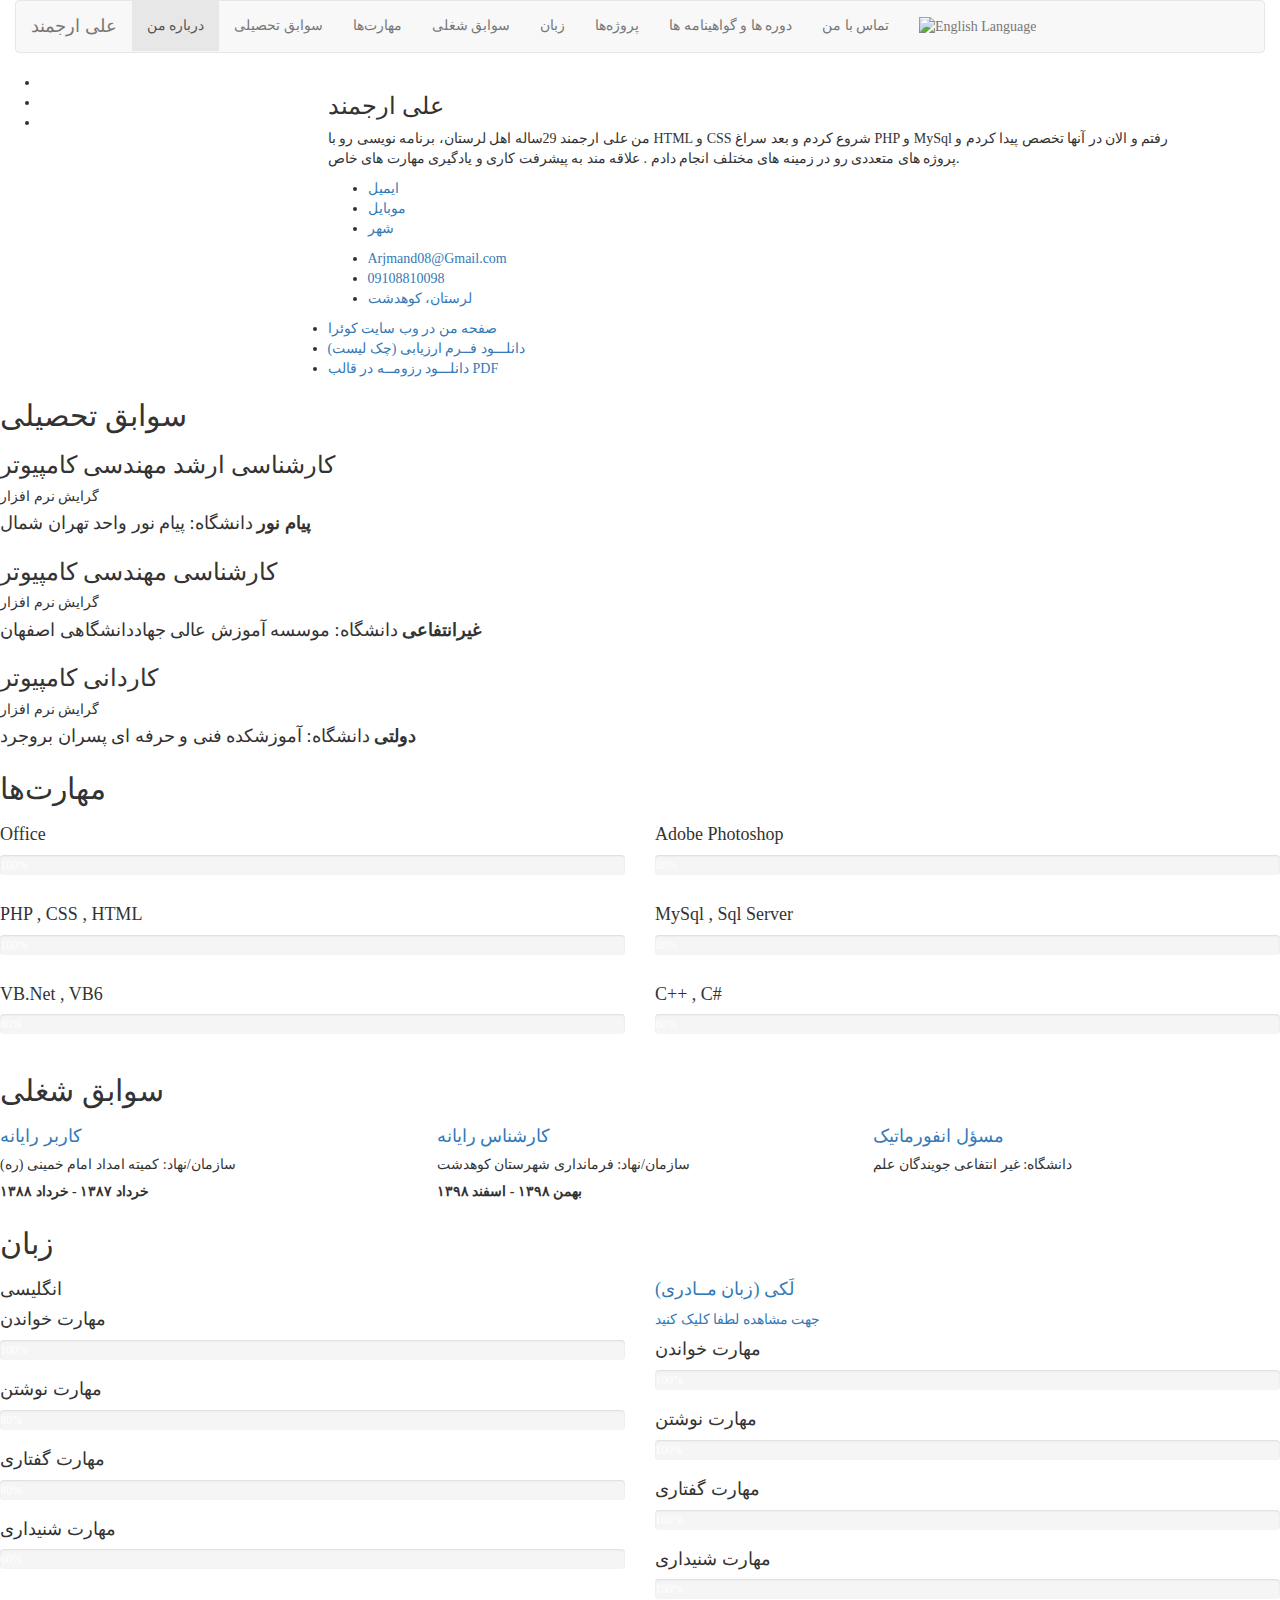
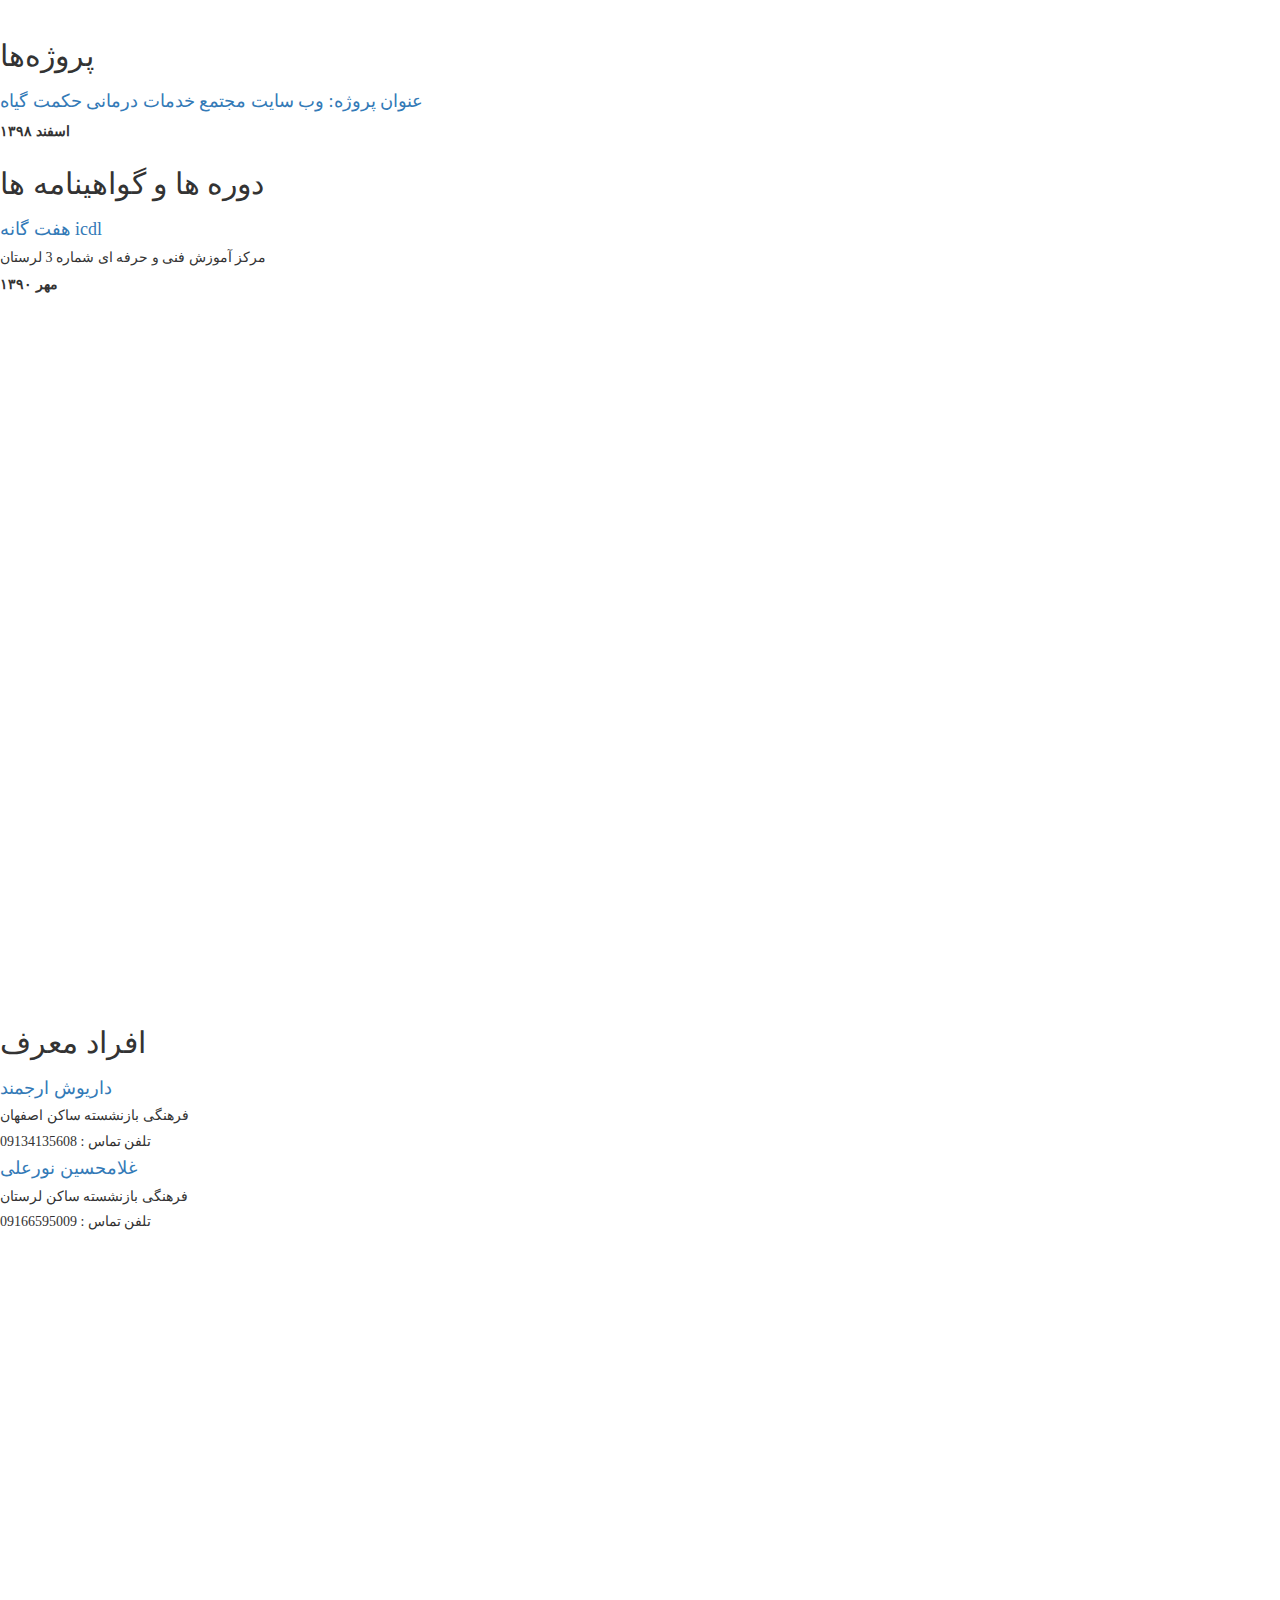
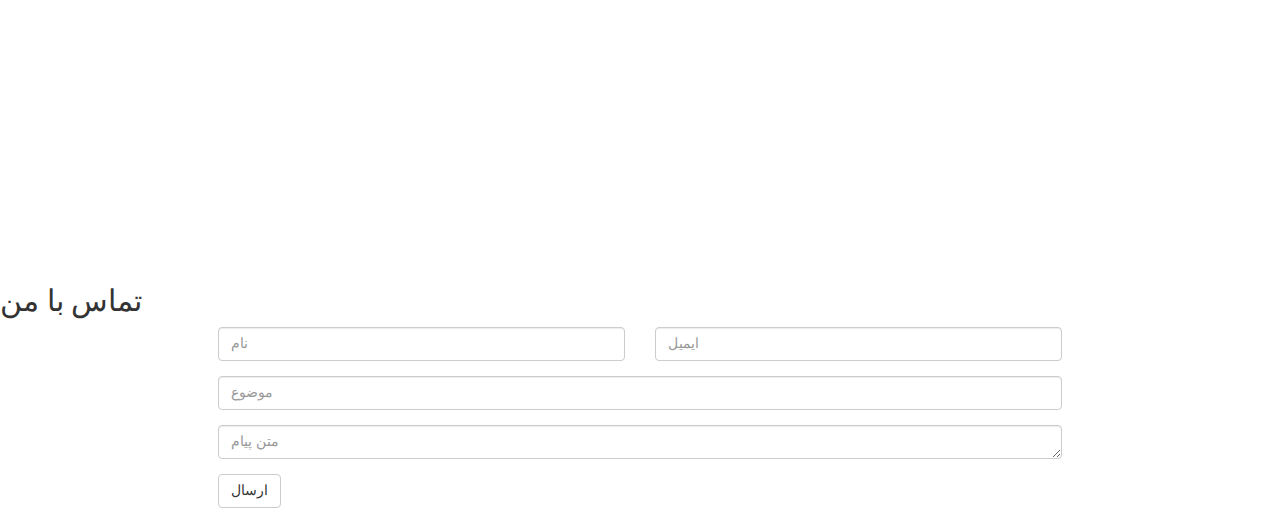
==== index.html @ 3c6b349a "Update index.html" ====
﻿

<!DOCTYPE html>
<html lang="en" style="min-height:100%">
<head>
    <meta charset="UTF-8">
<title>رزومه علی ارجمند (طراح و توسعه دهنده وب)</title>
<meta name="description" content="علی ارجمند طراح و توسعه دهنده وب، Arjmand08" />

<meta http-equiv="Content-Type" content="text/html; charset=UTF-8">
<meta http-equiv="X-UA-Compatible" content="IE=edge">
<meta name="viewport" content="width=device-width, initial-scale=1">
    <link rel="icon" type="image/png" href="https://cvbuilder.me/favicon-new.png">

    <link rel="stylesheet" href="https://use.fontawesome.com/releases/v5.4.1/css/all.css"
          integrity="sha384-5sAR7xN1Nv6T6+dT2mhtzEpVJvfS3NScPQTrOxhwjIuvcA67KV2R5Jz6kr4abQsz"
          crossorigin="anonymous">
    <link href="Fonts.css" rel="stylesheet">
    <!-- Bootstrap -->
    <link rel="stylesheet" href="https://maxcdn.bootstrapcdn.com/bootstrap/3.3.7/css/bootstrap.min.css" integrity="sha384-BVYiiSIFeK1dGmJRAkycuHAHRg32OmUcww7on3RYdg4Va+PmSTsz/K68vbdEjh4u" crossorigin="anonymous">
        <link rel="stylesheet"
              href="https://cdn.rtlcss.com/bootstrap/3.3.7/css/bootstrap.min.css"
              integrity="sha384-cSfiDrYfMj9eYCidq//oGXEkMc0vuTxHXizrMOFAaPsLt1zoCUVnSsURN+nef1lj"
              crossorigin="anonymous">


    <!-- Extra plugin css -->


    <link href="https://cvbuilder.me/css/Online/template1/animate.css" rel="stylesheet" />


    <link href="https://cvbuilder.me/lib/aos-master/dist/aos.css" rel="stylesheet" />


    <link href="https://cvbuilder.me/css/Online/template1/style.css?v=tyqYMaBsBud3OOGOBX6aFj4BUurcZNmRDgDvGpOgjj0" rel="stylesheet" />
    <link href="https://cvbuilder.me/css/Online/hover.css" rel="stylesheet" />




</head>
<body style="font-family:'SDK';min-height:100%" class="light_bg" data-spy="scroll" data-target="#bs-example-navbar-collapse-1" data-offset="80" data-scroll-animation="true">


    <!--================ Frist hader Area =================-->
    <header class="header_area ">
        <div class="container-fluid ">
            <nav class="navbar navbar-default">
                <!-- Brand and toggle get grouped for better mobile display -->
                <div class="navbar-header navbar-expand-sm">
                    <button type="button" class="navbar-toggle collapsed" data-toggle="collapse" data-target="#bs-example-navbar-collapse-1" aria-expanded="false">
                        <span class="sr-only">Toggle navigation</span>
                        <span class="icon-bar"></span>
                        <span class="icon-bar"></span>
                        <span class="icon-bar"></span>
                    </button>
                    <a class="navbar-brand" href="#">علی ارجمند </a>
                </div>

                <!-- Collect the nav links, forms, and other content for toggling -->
                <div class="collapse navbar-collapse" id="bs-example-navbar-collapse-1">
                    <ul class="nav navbar-nav navbar-left">
                            <li class="active"><a href="#about">درباره من</a></li>
                                                    <li class=""><a href="#education">سوابق تحصیلی</a></li>
                                                    <li class=""><a href="#skill">مهارت‌ها</a></li>
                                                    <li class=""><a href="#portfolio">سوابق شغلی</a></li>
                                                    <li class=""><a href="#language">زبان</a></li>
                                                    <li class=""><a href="#project">پروژه‌ها</a></li>
                                                    <li class=""><a href="#certificate">دوره ها و گواهینامه ها</a></li>
                                                                                                    <li class=""><a href="#contact">تماس با من</a></li>
                                                    <li class="language-btn">
                                    <a href="en.html"><img src="flag/en_flag.gif"  alt="English Language" hieht=32 width=32 ></a>
                            </li>
                    </ul>
                </div><!-- /.navbar-collapse -->
            </nav>
        </div>
    </header>
    <!--================End Footer Area =================-->
    <!--================Total container Area =================-->
    <div class="container-fluid main_container rtl">
        <div class="content_inner_bg row m0">


            <section class="about_person_area pad " id="about">
                <div class="row">
                    <div class="col-md-3">
                        <div class="person_img">
                            <div class="user-image" style="background-image:url('https://cvbuilder.me/Files/User_Photo/a36c7085-1b84-4b9a-89aa-7f7583e59594/owm0ap43QkO5GB7St6l3zw-809.jpg');"></div>
                        </div>
                            <div class="social">

                                <ul class="contact1">
                                            <li>
                                                <a href="https://t.me/arjmand08" target="_blank"> <i class="fab fa-telegram"></i></a>
                                            </li>
                                            <li>
                                                <a href="https://twitter.com/arjmand08" target="_blank"> <i class="fab fa-twitter"></i></a>
                                            </li>
                                            <li>
                                                <a href="https://linkedin.com/in/arjmand08" target="_blank"> <i class="fab fa-linkedin"></i></a>
                                            </li>
                                </ul>
                            </div>

                    </div>
                    <div class="col-md-8">
                        <div class=" person_details ">
                            <h3 class="personname">علی ارجمند </h3>
                            <h4>
                            </h4>
                            <p>
                                من علی ارجمند 29ساله اهل لرستان،  برنامه نویسی رو با  HTML و CSS شروع کردم و بعد سراغ PHP و MySql رفتم و الان در آنها تخصص پیدا کردم و پروژه های متعددی رو در زمینه های مختلف انجام دادم . علاقه مند به پیشرفت کاری و یادگیری مهارت های خاص.
                            </p>
                            <div class="person_information">
                                <ul>
                                        <li>
                                            <span class="contact-icon">
                                                <i class="fa fa-envelope"></i>
                                            </span>
                                            <a>ایمیل</a>
                                        </li>
                                                                            <li>
                                            <span class="contact-icon">
                                                <i class="fa fa-mobile"></i>
                                            </span>
                                            <a>موبایل</a>
                                        </li>
                                                                                                                                                    <li>
                                            <span class="contact-icon">
                                                <i class="fa fa-map-marker"></i>
                                            </span>
                                            <a>شهر</a>
                                        </li>
                                </ul>
                                <ul>
                                        <li>
                                            <a>Arjmand08@Gmail.com</a>
                                        </li>
                                                                            <li>
                                            <a>09108810098</a>
                                        </li>
                                                                                                                                                    <li>
                                            <a>لرستان، کوهدشت</a>
                                        </li>
                                </ul>

                                                                                                                                                   <li>
                                          <a href="https://quera.ir/profile/arjmand08" target="_blank">صفحه من در وب سایت كوئرا</a>
                                        </li>
                                                                                                                                                    <li>
                                          <a href="AA_CV_CheckList_AR_3983.pdf" target="_blank">دانلـــود فــرم ارزیابی (چک لیست)</a>
                                        </li>

                                                                                                                                                    <li>
                                          <a href="resume_Fa.pdf" target="_blank">دانلـــود رزومــه در قالب PDF</a>
                                        </li>
                                </ul>
                            </div>

                        </div>
                    </div>
                </div>


            </section>


                <section class="education_area pad " id="education">

                    <div class="main_title">
                        <h2>
                            سوابق تحصیلی
                        </h2>
                    </div>
                    <div class="education_inner_area " style="visibility : visible ; animation-name:fadeInUp">

                            <div class="education_item wow fadeInUp animated" data-line="S">
                                <h3>کارشناسی ارشد مهندسی کامپیوتر</h3>
                                <h5>گرایش نرم افزار </h5>
                                            <h4 class="subtitle">دانشگاه: پیام نور واحد تهران شمال <label>پیام نور</label></h4>

                            </div>
                            <div class="education_item wow fadeInUp animated" data-line="S">
                                <h3>کارشناسی مهندسی کامپیوتر</h3>
                                <h5>گرایش نرم افزار </h5>
                                            <h4 class="subtitle">دانشگاه: موسسه آموزش عالی جهاددانشگاهی اصفهان <label>غیرانتفاعی</label></h4>

                            </div>
                            <div class="education_item wow fadeInUp animated" data-line="S">
                                <h3>کاردانی کامپیوتر</h3>
                                <h5>گرایش نرم افزار</h5>
                                            <h4 class="subtitle">دانشگاه: آموزشکده فنی و حرفه ای پسران بروجرد <label>دولتی</label></h4>

                            </div>

                    </div>

                </section>
                            <section class="myskill_area pad " id="skill">
                    <div class="main_title">
                        <h2>مهارت‌ها</h2>
                    </div>
                    <div class="row">
                        <div class="wow fadeInUp animated" style="visibility:visible" data-aos="fade-down">
                            <div class="skill_item_inner">
                                    <div class="col-md-6 single_skill">
                                        <h4> Office </h4>
                                            <div class="progress">
                                                <div class="progress-bar" role="progressbar" aria-valuenow="100"
                                                     aria-valuemin="0"
                                                     aria-valuemax="100">
                                                    <div class="progress_parcent"><span class="counter">100</span>%</div>
                                                </div>
                                            </div>
                                    </div>
                                    <div class="col-md-6 single_skill">
                                        <h4>Adobe Photoshop</h4>
                                            <div class="progress">
                                                <div class="progress-bar" role="progressbar" aria-valuenow="80"
                                                     aria-valuemin="0"
                                                     aria-valuemax="100">
                                                    <div class="progress_parcent"><span class="counter">80</span>%</div>
                                                </div>
                                            </div>
                                    </div>
                                    <div class="col-md-6 single_skill">
                                        <h4>PHP , CSS , HTML</h4>
                                            <div class="progress">
                                                <div class="progress-bar" role="progressbar" aria-valuenow="100"
                                                     aria-valuemin="0"
                                                     aria-valuemax="100">
                                                    <div class="progress_parcent"><span class="counter">100</span>%</div>
                                                </div>
                                            </div>
                                    </div>
                                    <div class="col-md-6 single_skill">
                                        <h4>MySql , Sql Server</h4>
                                            <div class="progress">
                                                <div class="progress-bar" role="progressbar" aria-valuenow="80"
                                                     aria-valuemin="0"
                                                     aria-valuemax="100">
                                                    <div class="progress_parcent"><span class="counter">80</span>%</div>
                                                </div>
                                            </div>
                                    </div>
                                    <div class="col-md-6 single_skill">
                                        <h4>VB.Net , VB6</h4>
                                            <div class="progress">
                                                <div class="progress-bar" role="progressbar" aria-valuenow="80"
                                                     aria-valuemin="0"
                                                     aria-valuemax="100">
                                                    <div class="progress_parcent"><span class="counter">80</span>%</div>
                                                </div>
                                            </div>
                                    </div>
                                    <div class="col-md-6 single_skill">
                                        <h4>C++ , C#</h4>
                                            <div class="progress">
                                                <div class="progress-bar" role="progressbar" aria-valuenow="80"
                                                     aria-valuemin="0"
                                                     aria-valuemax="100">
                                                    <div class="progress_parcent"><span class="counter">80</span>%</div>
                                                </div>
                                            </div>
                                    </div>
                            </div>
                        </div>



                    </div>
                </section>

                <div class="bgimg" style="background-image:url(https://cvbuilder.me/images/exp-background.jpg);min-height:100%">
                    <section class="portfolio_area pad " id="portfolio">
                        <div class="main_title">
                            <h2>سوابق شغلی</h2>
                        </div>

                        <div class="row">
                            <div class="portfolio_list_inner" style="position: relative; ">
                                        <div class="col-sm-12 col-md-4">
                                            <div class="portfolio_item">

                                                <div class="portfolio_title">
                                                    <span class="exprience-icon">
                                                        <i class="fa fa-check"></i>
                                                    </span>
                                                    <a><h4>کاربر رایانه</h4></a>
                                                    <h5>
سازمان/نهاد: کمیته امداد امام خمینی (ره)                                                     </h5>
                                                        <label class="date">خرداد ۱۳۸۷ - خرداد ۱۳۸۸</label>
                                                </div>
                                            </div>
                                        </div>
                                        <div class="col-sm-12 col-md-4">
                                            <div class="portfolio_item">

                                                <div class="portfolio_title">
                                                    <span class="exprience-icon">
                                                        <i class="fa fa-check"></i>
                                                    </span>
                                                    <a><h4>کارشناس رایانه </h4></a>
                                                    <h5>
سازمان/نهاد: فرمانداری شهرستان کوهدشت                                                     </h5>
                                                        <label class="date">بهمن ۱۳۹۸ - اسفند ۱۳۹۸</label>
                                                </div>
                                            </div>
                                        </div>
                                        <div class="col-sm-12 col-md-4">
                                            <div class="portfolio_item">

                                                <div class="portfolio_title">
                                                    <span class="exprience-icon">
                                                        <i class="fa fa-check"></i>
                                                    </span>
                                                    <a><h4>مسؤل انفورماتیک </h4></a>
                                                    <h5>
دانشگاه: غیر انتفاعی جویندگان علم                                                     </h5>
                                                </div>
                                            </div>
                                        </div>

                            </div>
                        </div>
                    </section>
                </div>


<section class="myskill_area pad " id="language">
                    <div class="main_title">
                        <h2>زبان</h2>
                    </div>
                    <div class="row">
                                <div class="col-md-6  wow fadeInUp  animated" style="visibility: visible; animation-name: fadeInUp;">
                                    <div class="skill_text">
                                        <h4>انگلیسی</h4>
                                    </div>
                                    <div class="skill_item_inner">
                                        <div class="single_skill">
                                            <h4>مهارت خواندن</h4>
                                            <div class="progress">
                                                <div class="progress-bar" role="progressbar" aria-valuenow="100" aria-valuemin="0" aria-valuemax="100">
                                                    <div class="progress_parcent"><span class="counter">100</span>%</div>
                                                </div>
                                            </div>
                                        </div>
                                        <div class="single_skill">
                                            <h4>مهارت نوشتن</h4>
                                            <div class="progress">
                                                <div class="progress-bar" role="progressbar" aria-valuenow="80" aria-valuemin="0" aria-valuemax="100">
                                                    <div class="progress_parcent"><span class="counter">80</span>%</div>
                                                </div>
                                            </div>
                                        </div>
                                        <div class="single_skill">
                                            <h4>مهارت گفتاری</h4>
                                            <div class="progress">
                                                <div class="progress-bar" role="progressbar" aria-valuenow="80" aria-valuemin="0" aria-valuemax="100">
                                                    <div class="progress_parcent"><span class="counter">80</span>%</div>
                                                </div>
                                            </div>
                                        </div>
                                        <div class="single_skill">
                                            <h4>مهارت شنیداری</h4>
                                            <div class="progress">
                                                <div class="progress-bar" role="progressbar" aria-valuenow="60" aria-valuemin="0" aria-valuemax="100">
                                                    <div class="progress_parcent"><span class="counter">60</span>%</div>
                                                </div>
                                            </div>
                                        </div>
                                    </div>
                                </div>
                                <div class="col-md-6  wow fadeInUp  animated" style="visibility: visible; animation-name: fadeInUp;">
                                    <div class="skill_text">
                                        <a href="https://www.iribnews.ir/007KWB"  target="_blank"><h4>لَکی (زبان مــادری)</h4><h7>جهت مشاهده لطفا کلیک کنید</h7></a>
                                    </div>
                                    <div class="skill_item_inner">
                                        <div class="single_skill">
                                            <h4>مهارت خواندن</h4>
                                            <div class="progress">
                                                <div class="progress-bar" role="progressbar" aria-valuenow="100" aria-valuemin="0" aria-valuemax="100">
                                                    <div class="progress_parcent"><span class="counter">100</span>%</div>
                                                </div>
                                            </div>
                                        </div>
                                        <div class="single_skill">
                                            <h4>مهارت نوشتن</h4>
                                            <div class="progress">
                                                <div class="progress-bar" role="progressbar" aria-valuenow="100" aria-valuemin="0" aria-valuemax="100">
                                                    <div class="progress_parcent"><span class="counter">100</span>%</div>
                                                </div>
                                            </div>
                                        </div>
                                        <div class="single_skill">
                                            <h4>مهارت گفتاری</h4>
                                            <div class="progress">
                                                <div class="progress-bar" role="progressbar" aria-valuenow="100" aria-valuemin="0" aria-valuemax="100">
                                                    <div class="progress_parcent"><span class="counter">100</span>%</div>
                                                </div>
                                            </div>
                                        </div>
                                        <div class="single_skill">
                                            <h4>مهارت شنیداری</h4>
                                            <div class="progress">
                                                <div class="progress-bar" role="progressbar" aria-valuenow="100" aria-valuemin="0" aria-valuemax="100">
                                                    <div class="progress_parcent"><span class="counter">100</span>%</div>
                                                </div>
                                            </div>
                                        </div>
                                    </div>
                                </div>

                    </div>
                </section>                      <section class="service_area " id="project">
                    <div class="main_title">
                        <h2>پروژه‌ها</h2>
                    </div>
                    <div class="row">
                        <div class="service_inner ">
                                <div class="col-md-6 ">
                                    <div class="service_item wow fadeIn animated" data-aos="flip-left" data-aos-duration="1500">
                                        <i class="fa fa-pencil-ruler" aria-hidden="true"></i>
                                        <a href="https://hekmat-giah.ir"  target="_blank"><h4>عنوان پروژه: وب سایت مجتمع خدمات درمانی حکمت گیاه</h4></a>
                                                                                    <label class="date">اسفند ۱۳۹۸</label>
                                    </div>
                                </div>

                        </div>
                    </div>
                </section>

                <section class="portfolio_area pad " id="certificate">
                    <div class="main_title">
                        <h2>دوره ها و گواهینامه ها</h2>
                    </div>

                    <div class="row ">
                        <div class="portfolio_list_inner" style="position: relative; height: 795.376px;">
                                <div class="col-md-6 col-sm-12" data-aos="flip-right" data-aos-duration="1500">
                                    <div class="portfolio_item">
                                        <div class="portfolio_title hvr-underline-from-center">
                                            <a><h4 class=""> هفت گانه icdl</h4></a>
                                            <h5>مرکز آموزش فنی و حرفه ای شماره 3 لرستان</h5>
                                                <label class="date">مهر ۱۳۹۰</label>
                                        </div>
                                    </div>
                                </div>
                        </div>
                    </div>
                </section>
<section class="portfolio_area pad " id="certificate">
                    <div class="main_title">
                        <h2>افراد معرف</h2>
                    </div>

                    <div class="row ">
                        <div class="portfolio_list_inner" style="position: relative; height: 795.376px;">
                                <div class="col-md-6 col-sm-12" data-aos="flip-right" data-aos-duration="1500">
                                    <div class="portfolio_item">
                                        <div class="portfolio_title hvr-underline-from-center">
                                            <a><h4 class="">داریوش ارجمند</h4></a>
                                            <h5>فرهنگی بازنشسته ساکن اصفهان</h5>
                                            <h5>تلفن تماس : 09134135608</h5>
                                        </div>
                                    <div class="portfolio_title hvr-underline-from-center">
                                            <a><h4 class="">غلامحسین نورعلی</h4></a>
                                            <h5>فرهنگی بازنشسته ساکن لرستان</h5>
                                            <h5>تلفن تماس : 09166595009</h5>
                                        </div>
                                    </div>
                                </div>
                        </div>
                    </div>
                </section>

            
                <section class="contact_area pad" id="contact">
                    <div class="main_title">
                        <h2>تماس با من</h2>
                    </div>
                    <div class="row">
                        <div class="col-md-8 col-md-offset-2">
                            <div class="contact_from_area wow fadeInUp animated">
                                <div class="row">
                                    <form action="/fa/website/contact" method="post" id="contactForm">
                                        <input type="hidden" name="ReturnUrl" value="http://arjmand08.cvbuilder.me/fa" />
                                        <input type="hidden" name="SiteName" value="arjmand08" />


                                        <div class="form-group col-md-6">
                                            <input type="text" class="form-control" required name="Name" id="name" placeholder="نام">
                                        </div>
                                        <div class="form-group col-md-6">
                                            <input type="email" class="form-control" required name="Email" id="email" placeholder="ایمیل">
                                        </div>
                                        <div class="form-group col-md-12">
                                            <input type="text" class="form-control" required name="Subject" id="subject" placeholder="موضوع">
                                        </div>
                                        <div class="form-group col-md-12">
                                            <textarea class="form-control" rows="1" required id="Message" name="message" placeholder="متن پیام"></textarea>
                                        </div>
                                        <div class="form-group col-md-12">
                                            <button class="btn btn-default contact_btn" type="submit"><span>ارسال</span></button>
                                        </div>
                                    </form>


                                </div>

                            </div>

                        </div>

                    </div>

                </section>

        </div>
    </div>



        <script async>(function (s, u, m, o, j, v) { j = u.createElement(m); v = u.getElementsByTagName(m)[0]; j.async = 1; j.src = o; j.dataset.sumoSiteId = 'e2a3c8eb01dd914a33cb2632bc2f1bed8daa48f8f04a3d24057d538b082b200c'; v.parentNode.insertBefore(j, v) })(window, document, 'script', '//load.sumo.com/');</script>



    <script src="https://cvbuilder.me/lib/jquery/dist/jquery.min.js"></script>


    <script src="https://cvbuilder.me/js/personal-web/Web1/bootstrap.min.js"></script>

    <!-- Extra plugin js -->

    <script src="https://cvbuilder.me/js/personal-web/Web1/waypoints.min.js"></script>

    <script src="https://cvbuilder.me/js/aos.js"></script>
    <script>
        AOS.init(

            {
                once: true
            }
        );
    </script>
    <script src="https://cvbuilder.me/js/personal-web/Web1/wow.min.js"></script>
    <script src="https://cvbuilder.me/js/personal-web/web1-main.js"></script>
    <script>
        $(window).scroll(function () {
            console.log = sctop
            var sctop = $(window).scrollTop();
            if (sctop > 450) {
                $(".navbar-brand").addClass("abc").animate({ top: '0px' });

            }
            else {
                $(".navbar-brand").removeClass("abc");
            }
        });
    </script>

    <!-- Global site tag (gtag.js) - Google Analytics -->
    <script async src="https://www.googletagmanager.com/gtag/js?id=UA-101108363-3"></script>
    <script>
        window.dataLayer = window.dataLayer || [];
        function gtag() { dataLayer.push(arguments); }
        gtag('js', new Date());

        gtag('config', 'UA-101108363-3');
    </script>
</body>
</html>
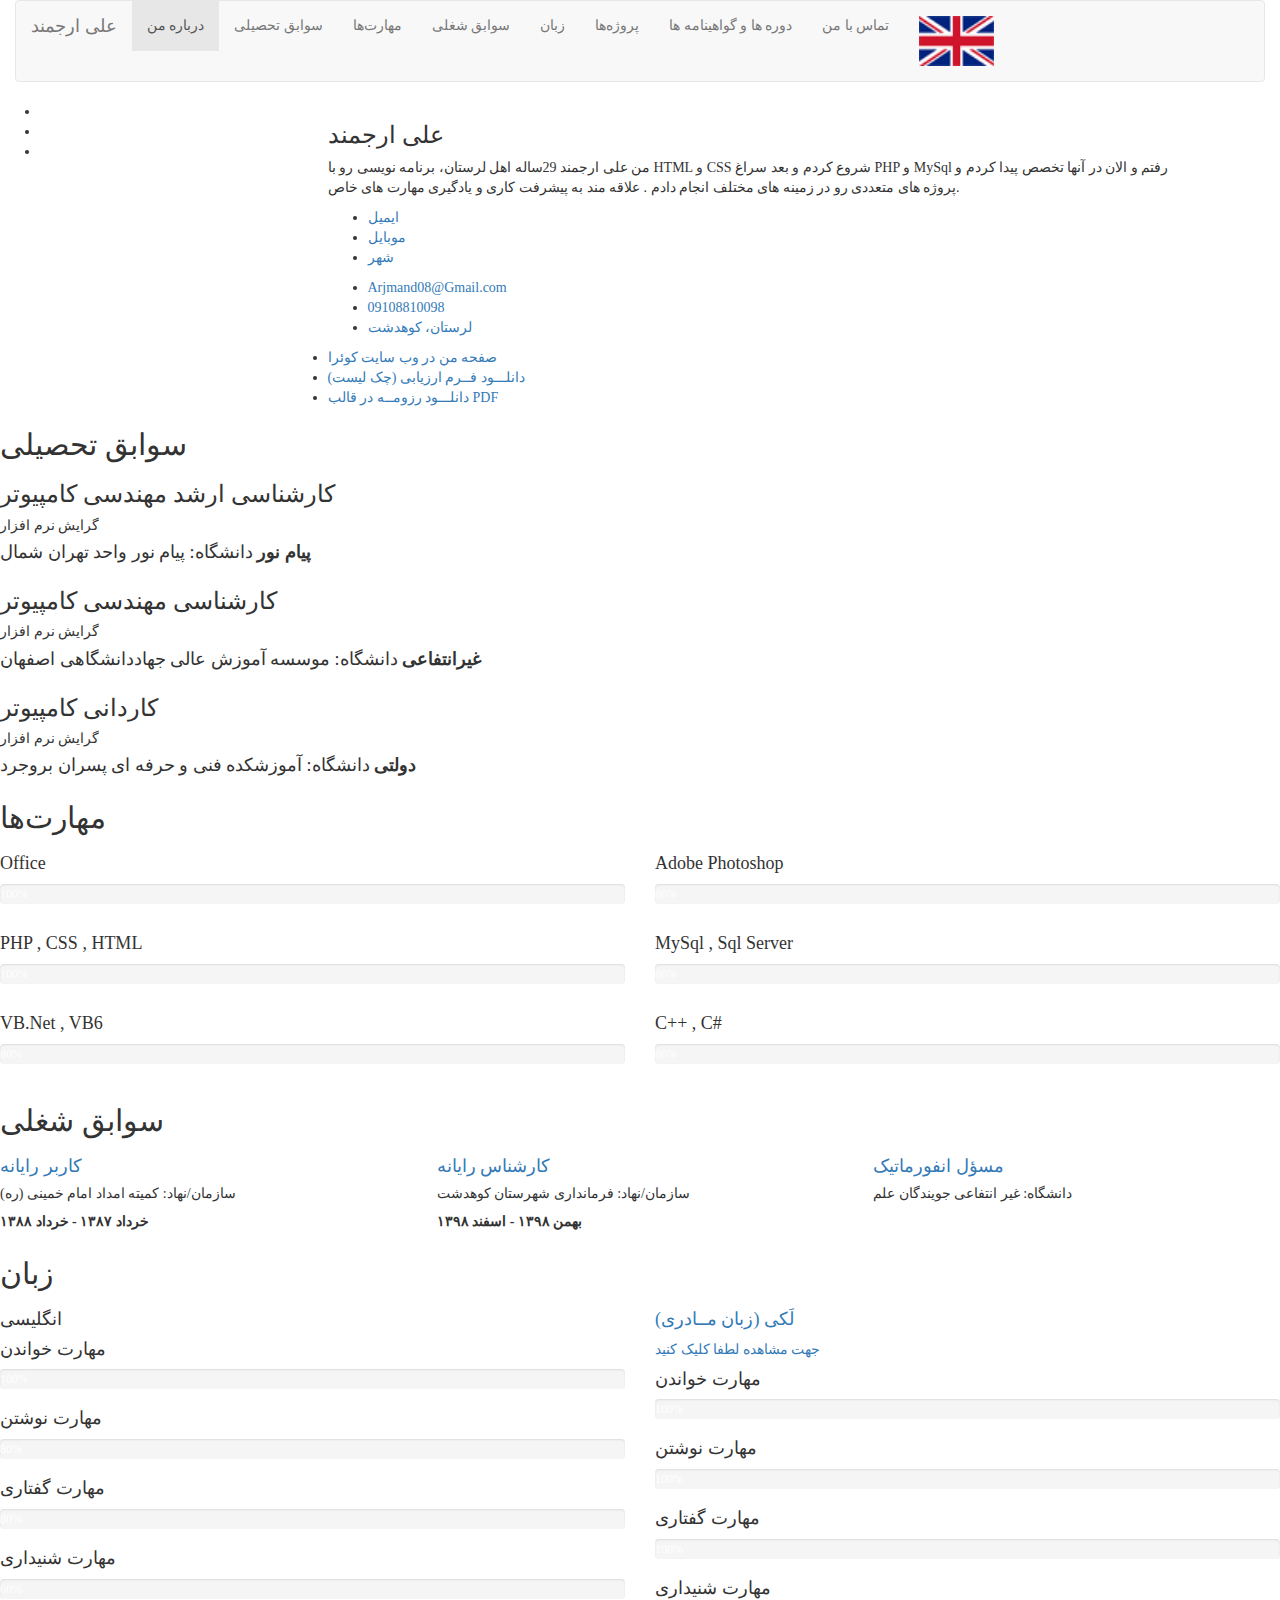
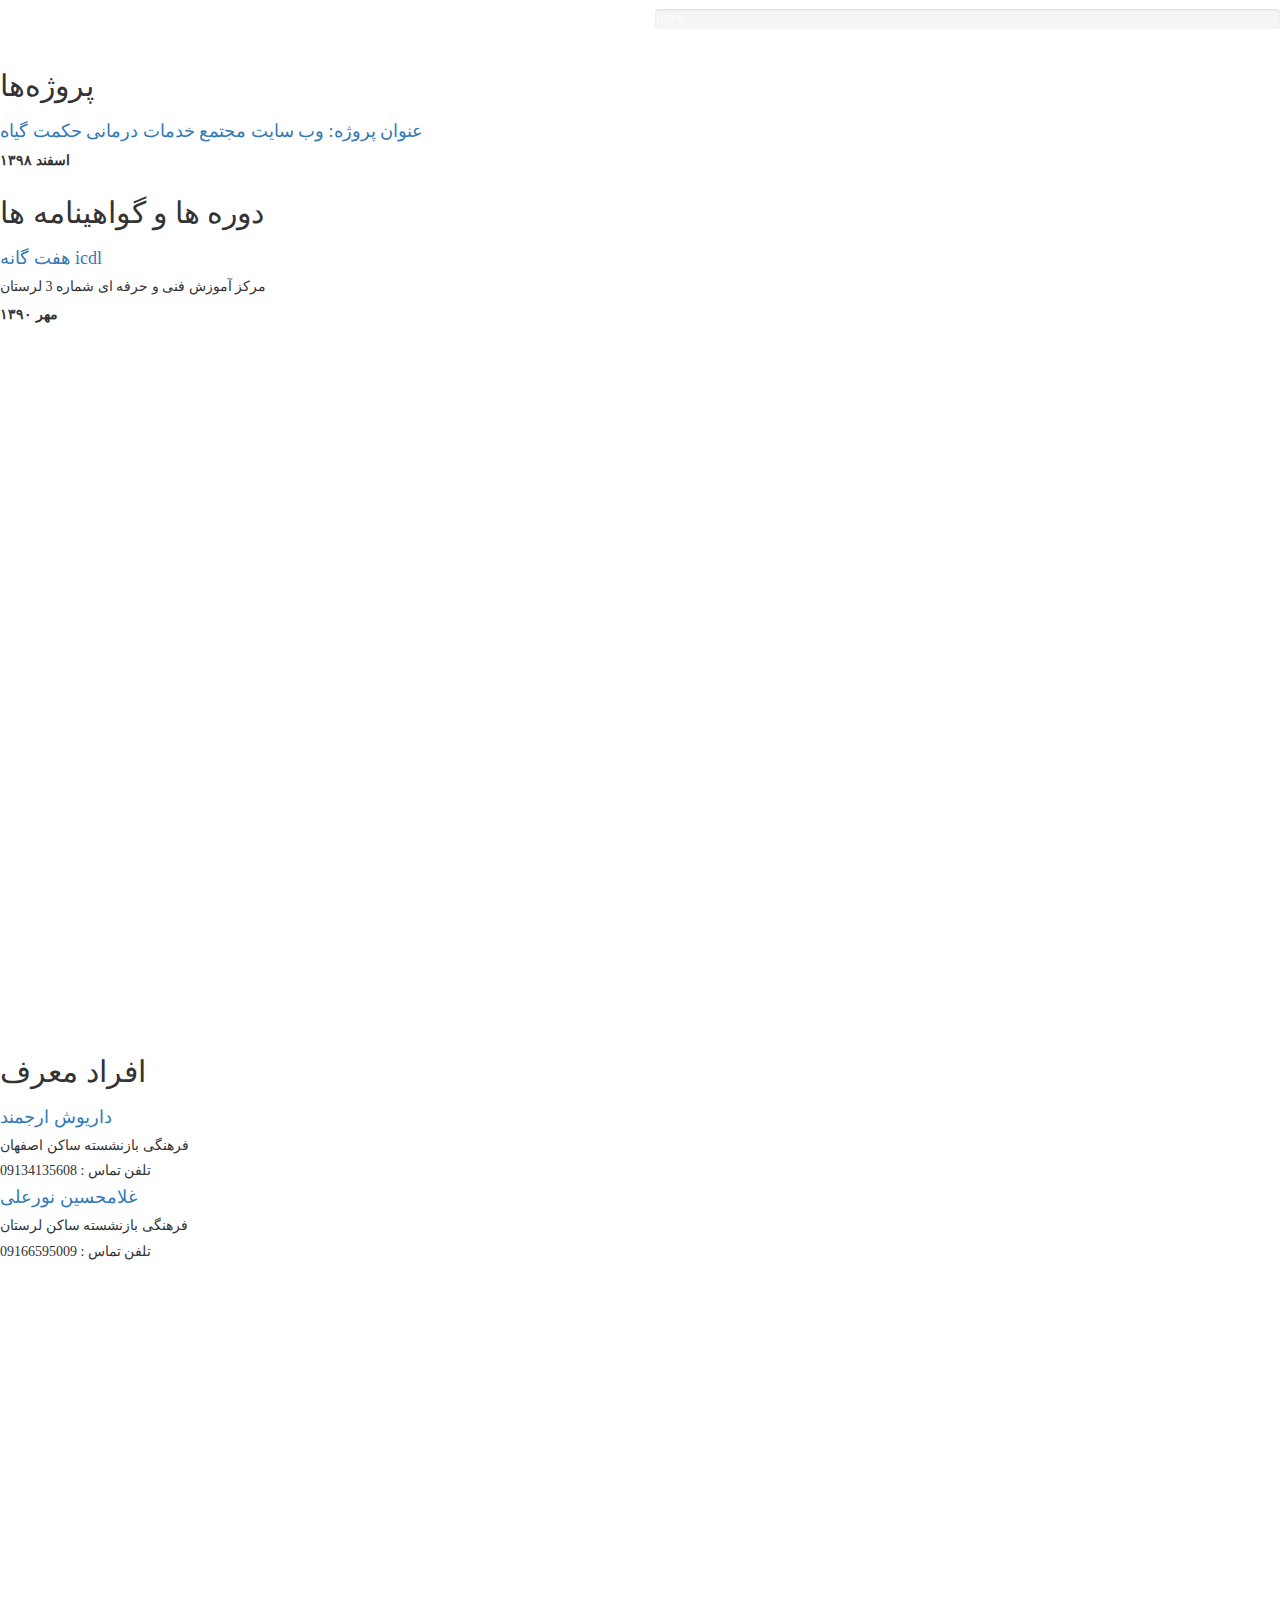
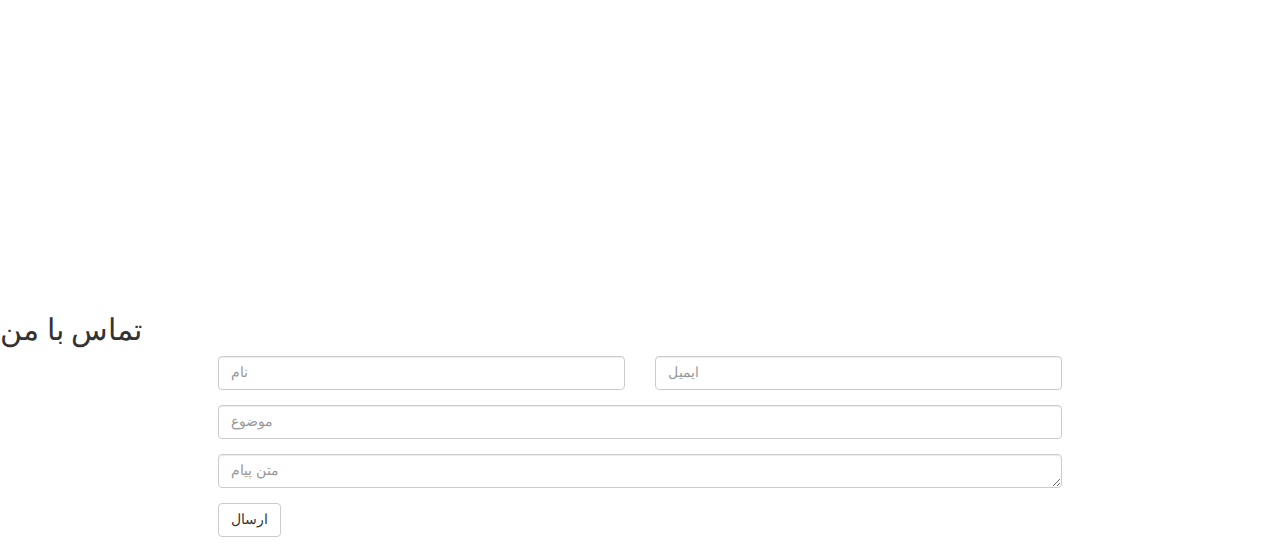
==== commit 7e93fab0: "Update index.html" ====
--- a/index.html
+++ b/index.html
@@ -33,7 +33,7 @@
     <link href="https://cvbuilder.me/lib/aos-master/dist/aos.css" rel="stylesheet" />
 
 
-    <link href="https://cvbuilder.me/css/Online/template1/style.css?v=tyqYMaBsBud3OOGOBX6aFj4BUurcZNmRDgDvGpOgjj0" rel="stylesheet" />
+    <link href="css/style.css?v=tyqYMaBsBud3OOGOBX6aFj4BUurcZNmRDgDvGpOgjj0" rel="stylesheet" />
     <link href="https://cvbuilder.me/css/Online/hover.css" rel="stylesheet" />
 
 
@@ -70,7 +70,7 @@
                                                     <li class=""><a href="#certificate">دوره ها و گواهینامه ها</a></li>
                                                                                                     <li class=""><a href="#contact">تماس با من</a></li>
                                                     <li class="language-btn">
-                                    <a href="en.html"><img src="flag/en_flag.gif"  alt="English Language" hieht=32 width=32 ></a>
+                                    <a href="en.html"><img src="flag/uk_flag.png"  height="50" width="75" alt="English Language"></a>
                             </li>
                     </ul>
                 </div><!-- /.navbar-collapse -->
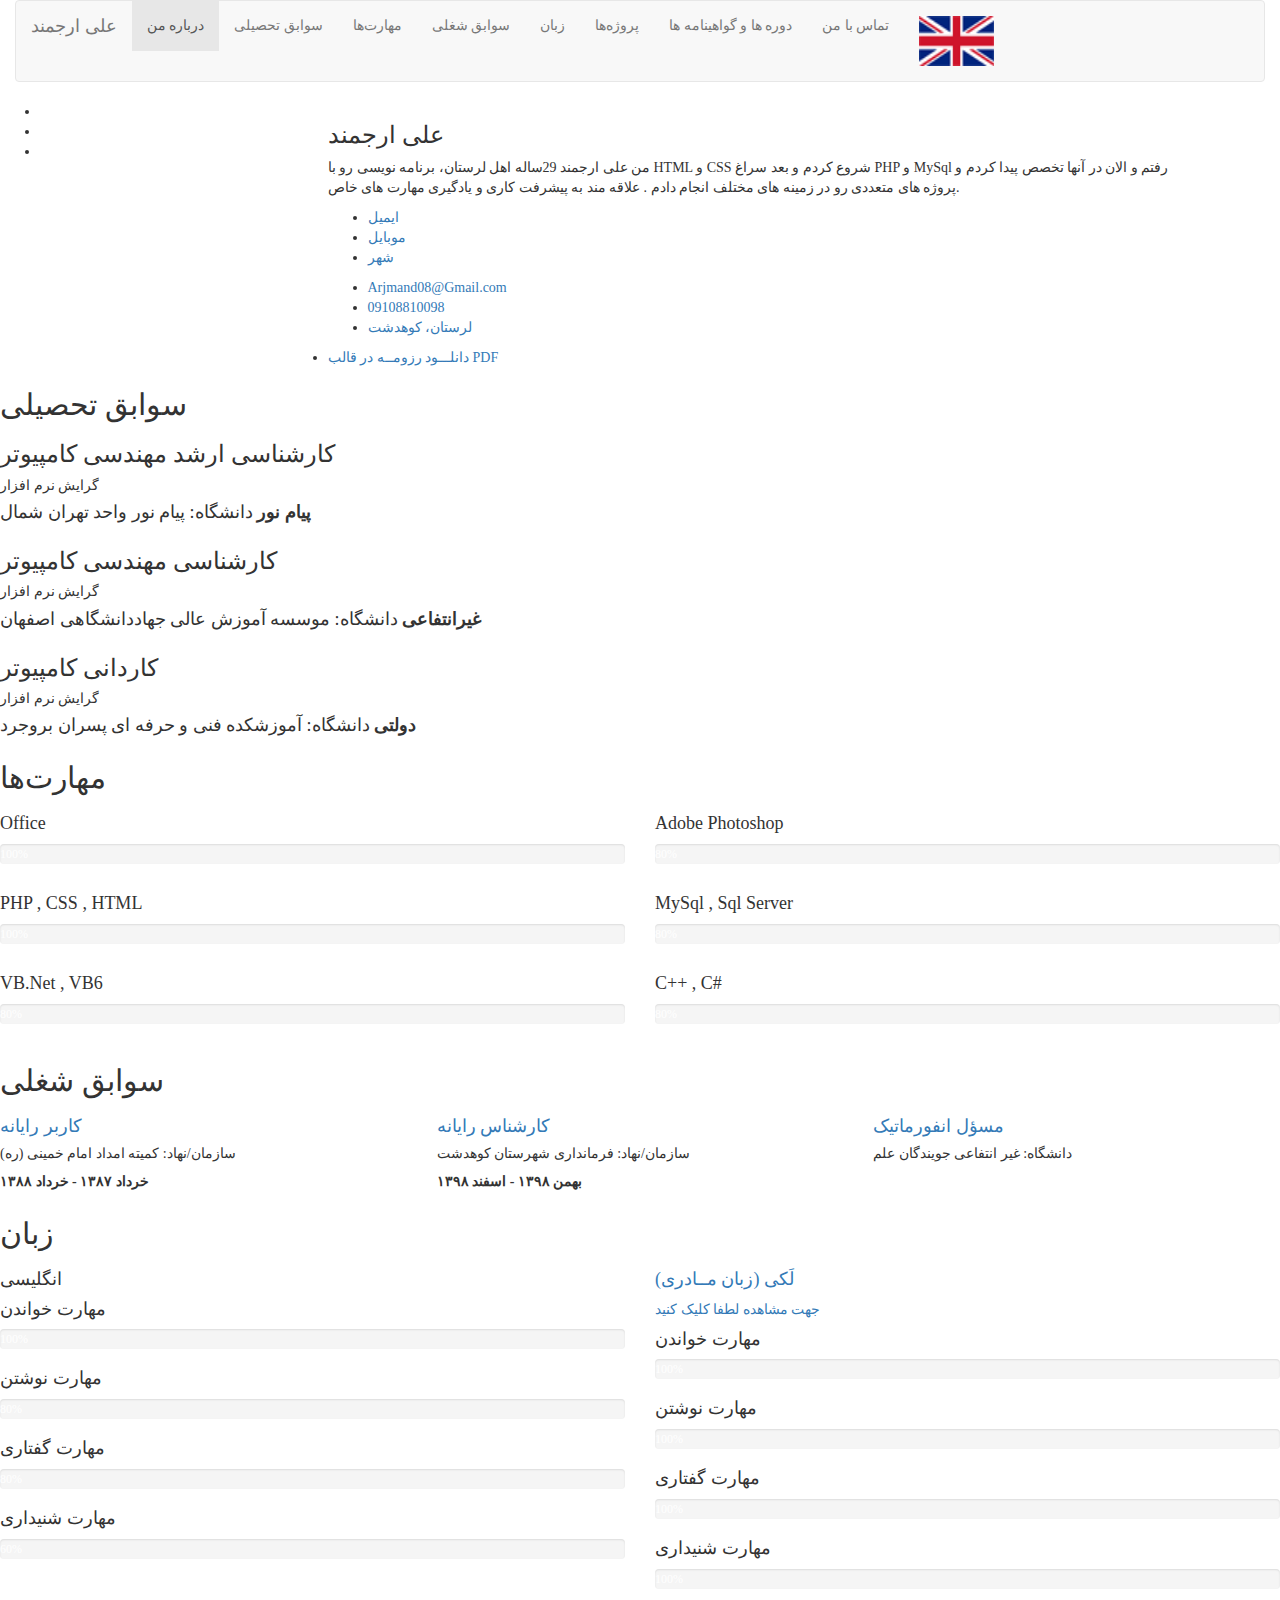
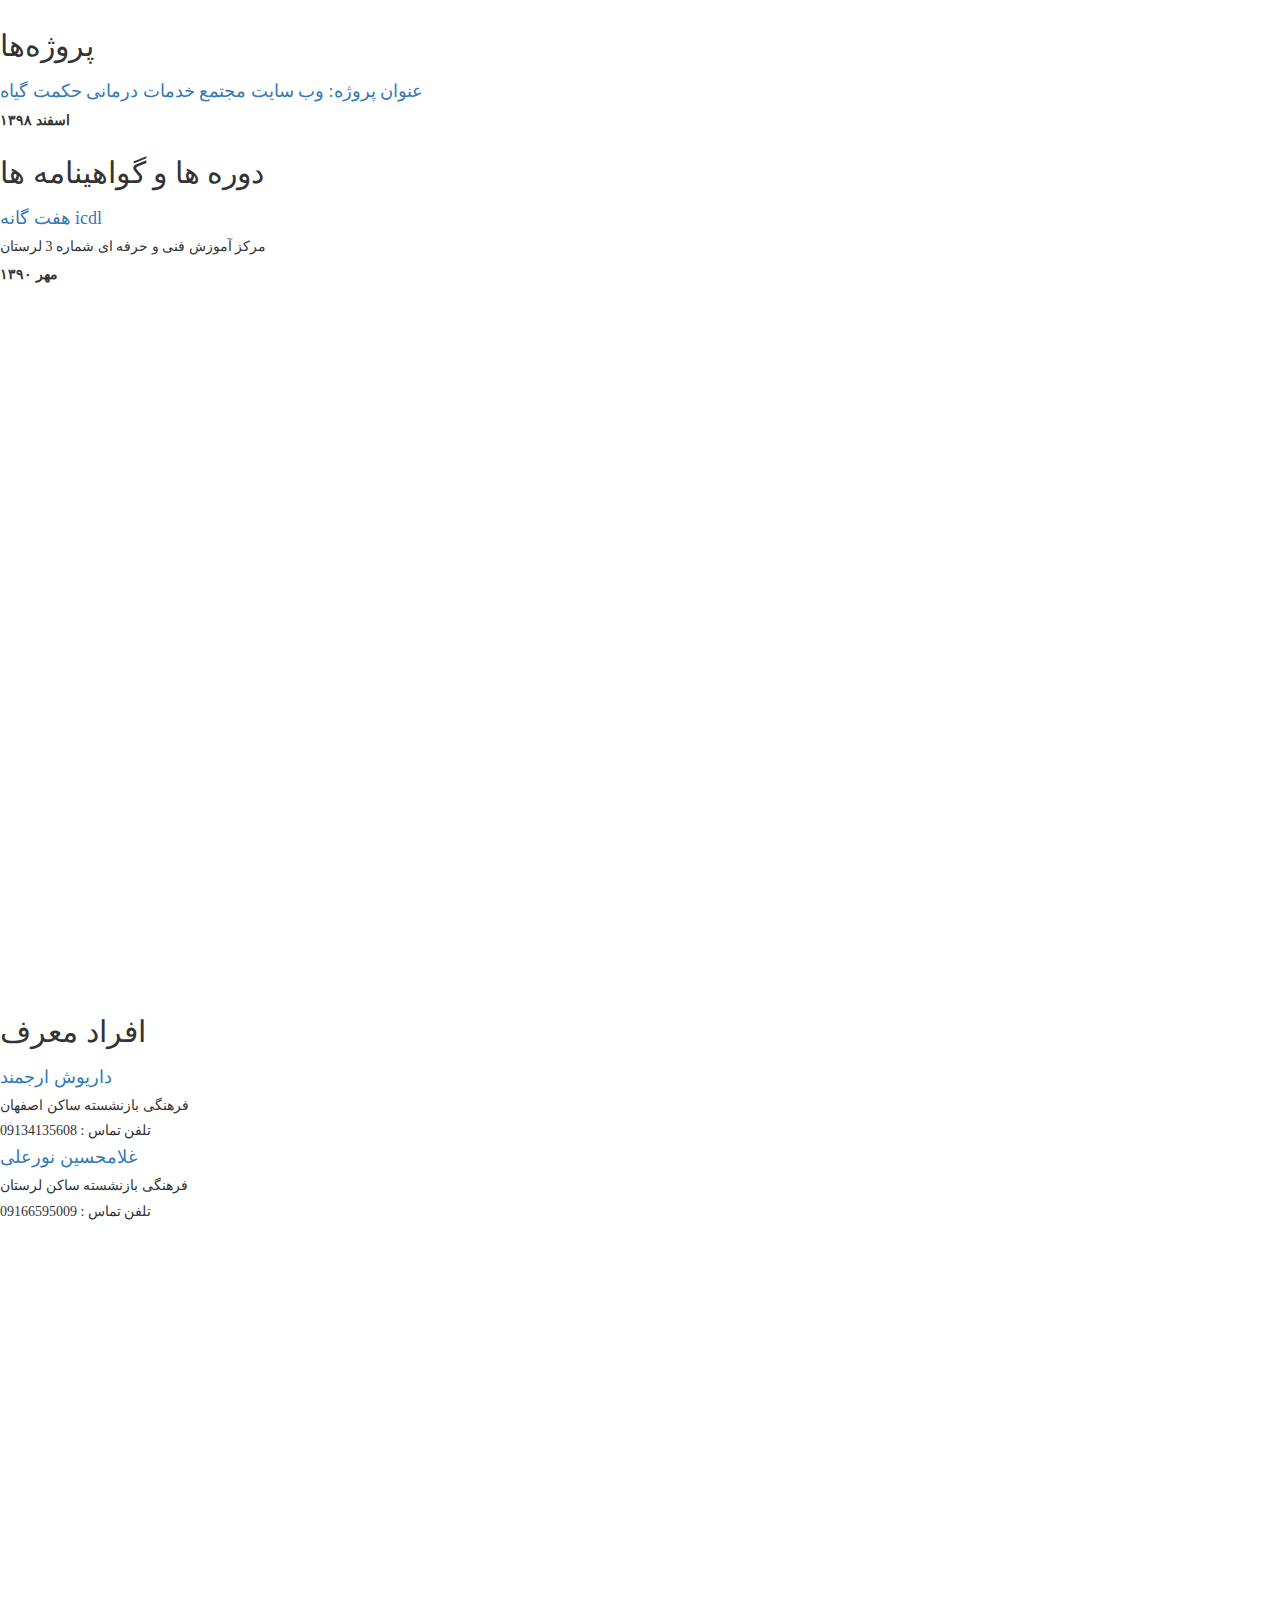
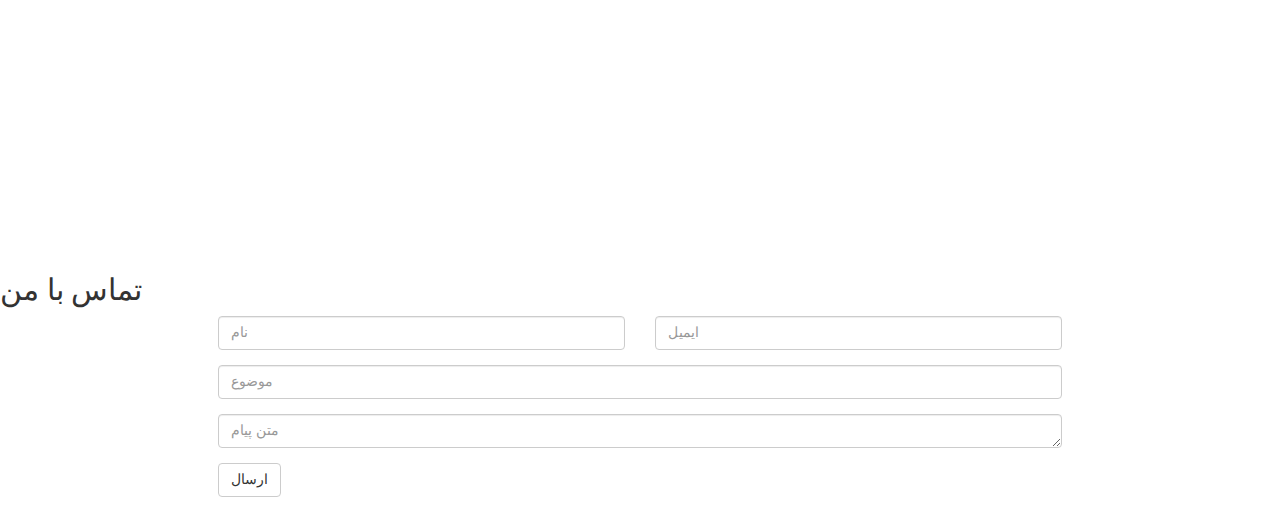
==== commit 7402f69d: "Update index.html" ====
--- a/index.html
+++ b/index.html
@@ -146,13 +146,6 @@
                                         </li>
                                 </ul>
 
-                                                                                                                                                   <li>
-                                          <a href="https://quera.ir/profile/arjmand08" target="_blank">صفحه من در وب سایت كوئرا</a>
-                                        </li>
-                                                                                                                                                    <li>
-                                          <a href="AA_CV_CheckList_AR_3983.pdf" target="_blank">دانلـــود فــرم ارزیابی (چک لیست)</a>
-                                        </li>
-
                                                                                                                                                     <li>
                                           <a href="resume_Fa.pdf" target="_blank">دانلـــود رزومــه در قالب PDF</a>
                                         </li>
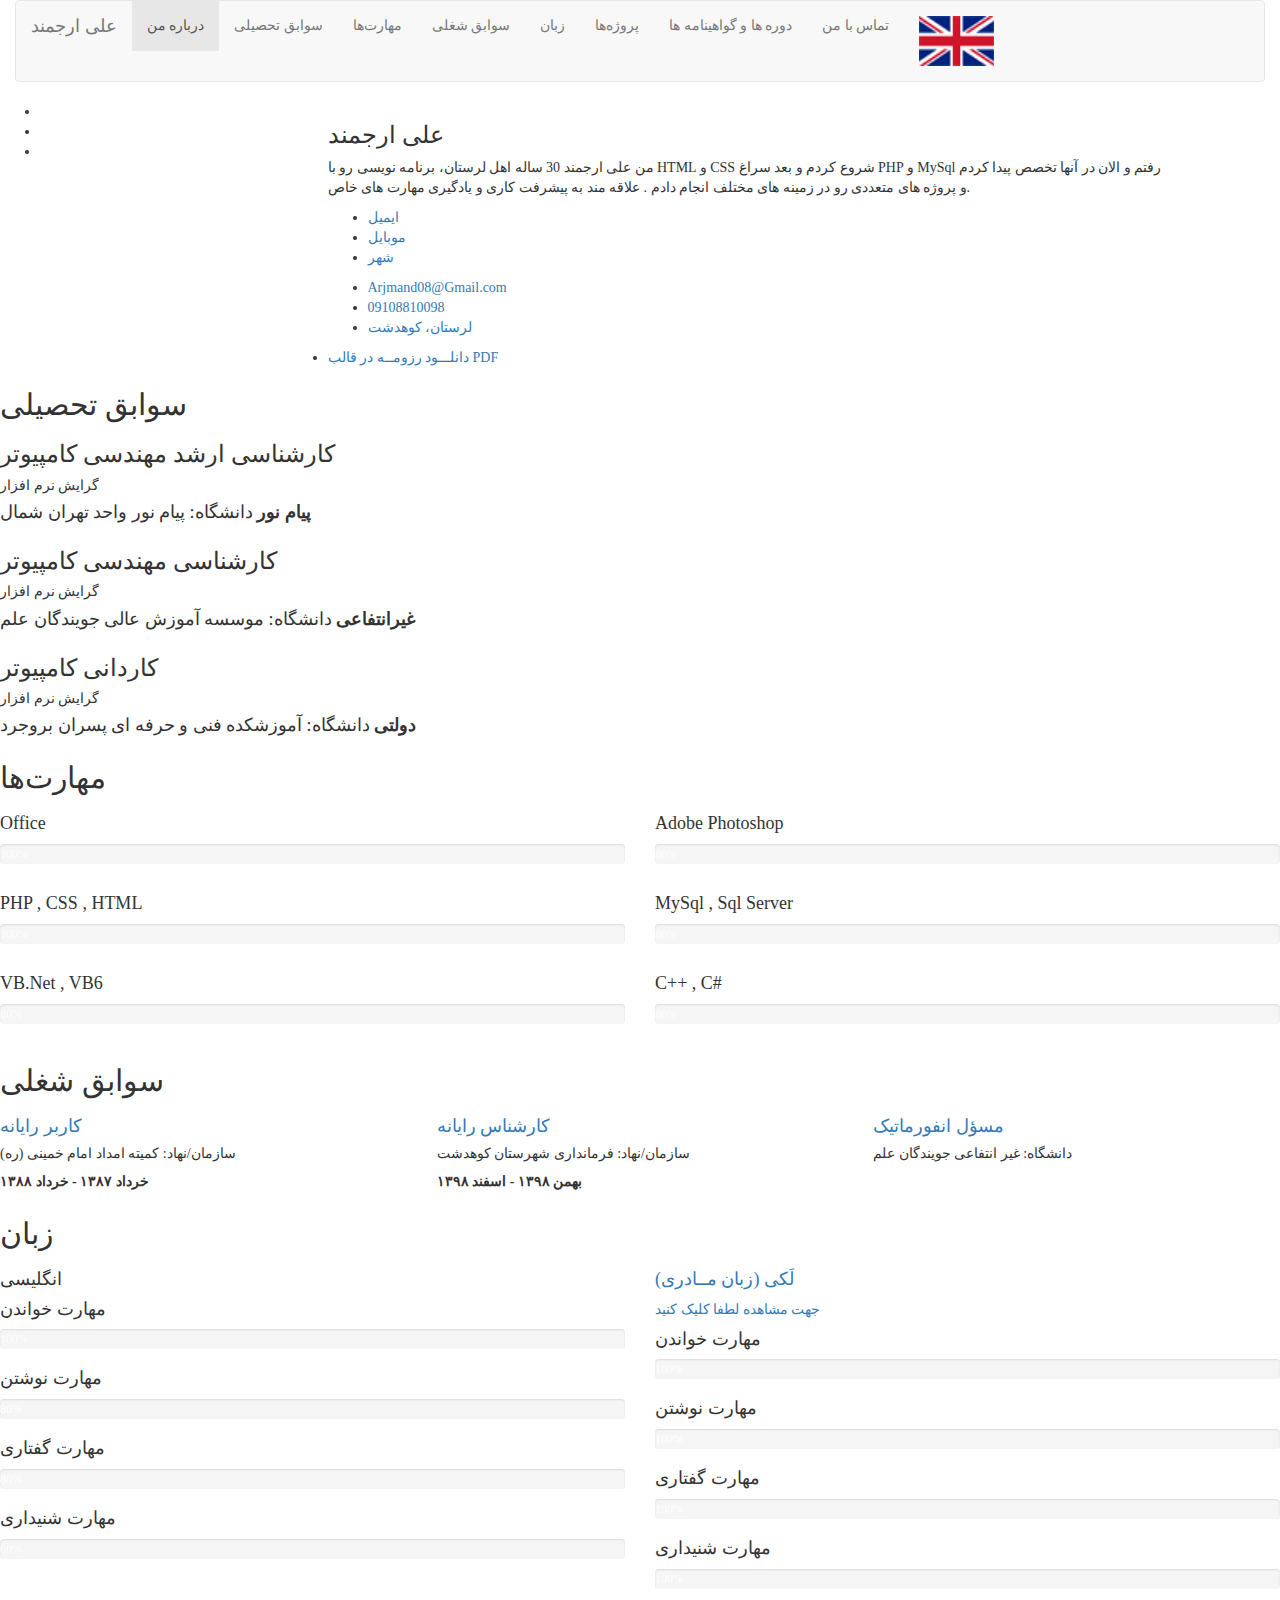
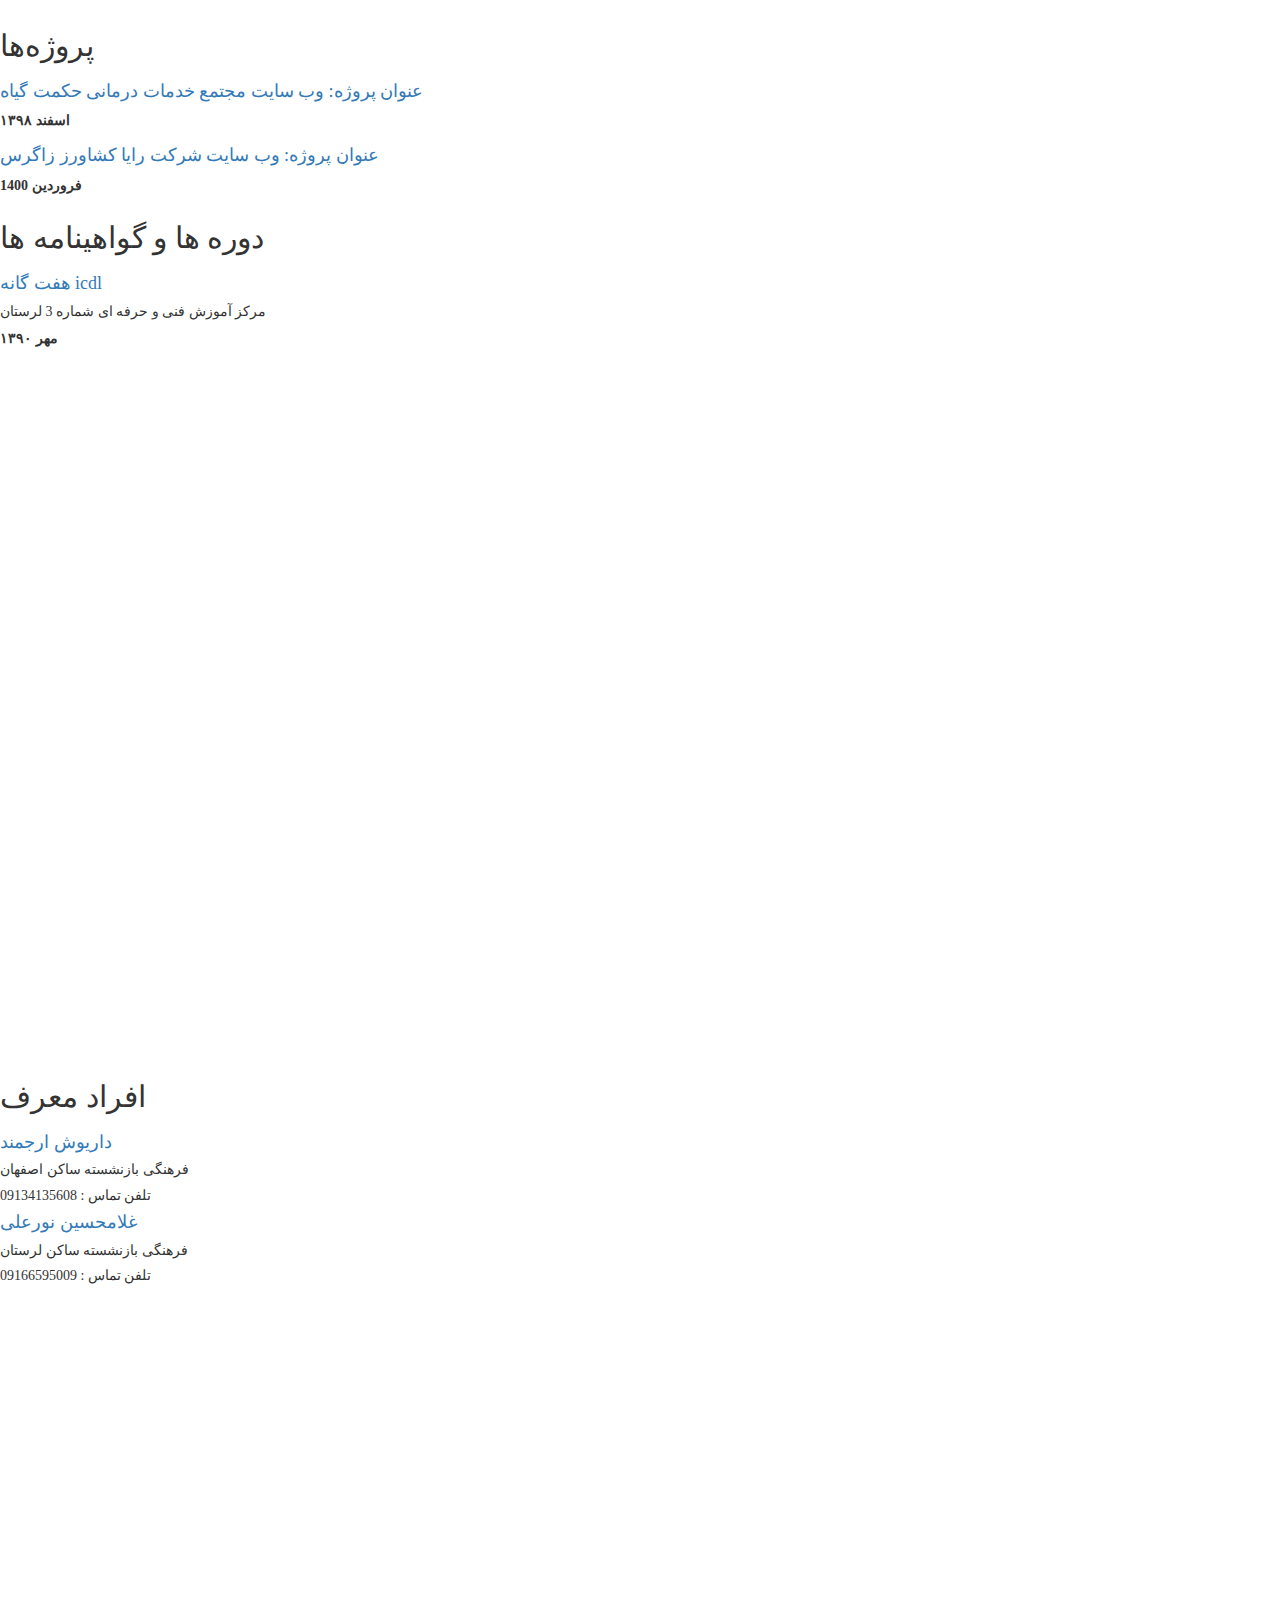
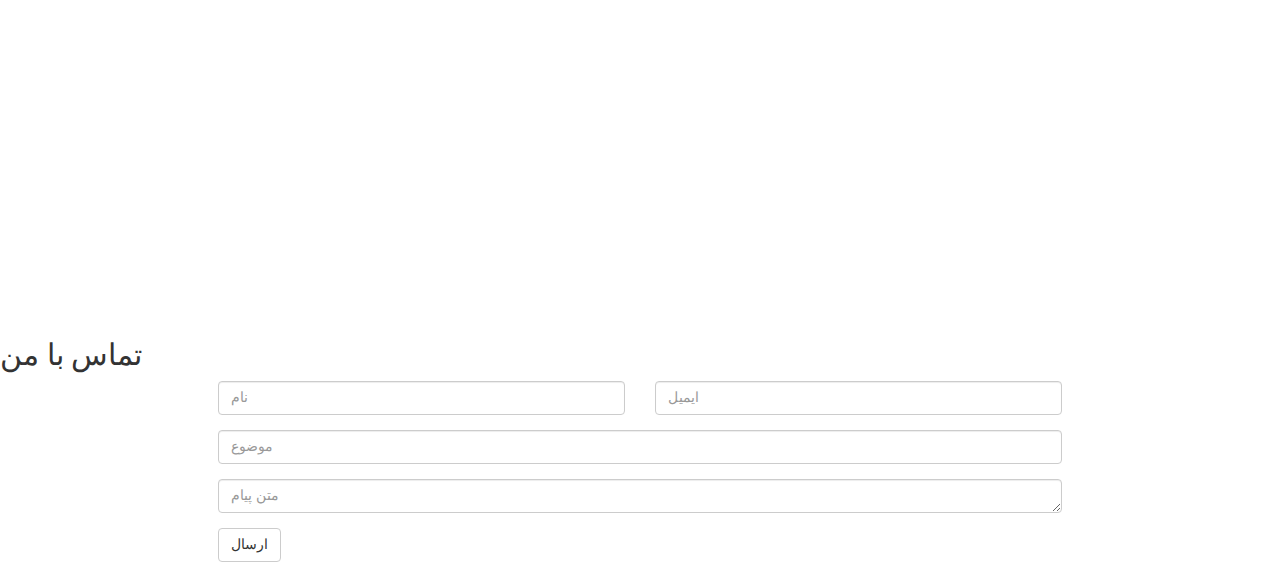
==== commit 10dc8cc1: "Update index.html" ====
--- a/index.html
+++ b/index.html
@@ -111,7 +111,7 @@
                             <h4>
                             </h4>
                             <p>
-                                من علی ارجمند 29ساله اهل لرستان،  برنامه نویسی رو با  HTML و CSS شروع کردم و بعد سراغ PHP و MySql رفتم و الان در آنها تخصص پیدا کردم و پروژه های متعددی رو در زمینه های مختلف انجام دادم . علاقه مند به پیشرفت کاری و یادگیری مهارت های خاص.
+                                من علی ارجمند 30 ساله اهل لرستان،  برنامه نویسی رو با  HTML و CSS شروع کردم و بعد سراغ PHP و MySql رفتم و الان در آنها تخصص پیدا کردم و پروژه های متعددی رو در زمینه های مختلف انجام دادم . علاقه مند به پیشرفت کاری و یادگیری مهارت های خاص.
                             </p>
                             <div class="person_information">
                                 <ul>
@@ -178,7 +178,7 @@
                             <div class="education_item wow fadeInUp animated" data-line="S">
                                 <h3>کارشناسی مهندسی کامپیوتر</h3>
                                 <h5>گرایش نرم افزار </h5>
-                                            <h4 class="subtitle">دانشگاه: موسسه آموزش عالی جهاددانشگاهی اصفهان <label>غیرانتفاعی</label></h4>
+                                            <h4 class="subtitle">دانشگاه: موسسه آموزش عالی جویندگان علم  <label>غیرانتفاعی</label></h4>
 
                             </div>
                             <div class="education_item wow fadeInUp animated" data-line="S">
@@ -419,6 +419,12 @@
                                         <a href="https://hekmat-giah.ir"  target="_blank"><h4>عنوان پروژه: وب سایت مجتمع خدمات درمانی حکمت گیاه</h4></a>
                                                                                     <label class="date">اسفند ۱۳۹۸</label>
                                     </div>
+                                    <div class="service_item wow fadeIn animated" data-aos="flip-left" data-aos-duration="1500">
+                                        <i class="fa fa-pencil-ruler" aria-hidden="true"></i>
+                                        <a href="http://rayakz.com/main/"  target="_blank"><h4>عنوان پروژه: وب سایت شرکت رایا کشاورز زاگرس</h4></a>
+                                                                                    <label class="date">فروردین 1400</label>
+                                    </div>
+                                   
                                 </div>
 
                         </div>
